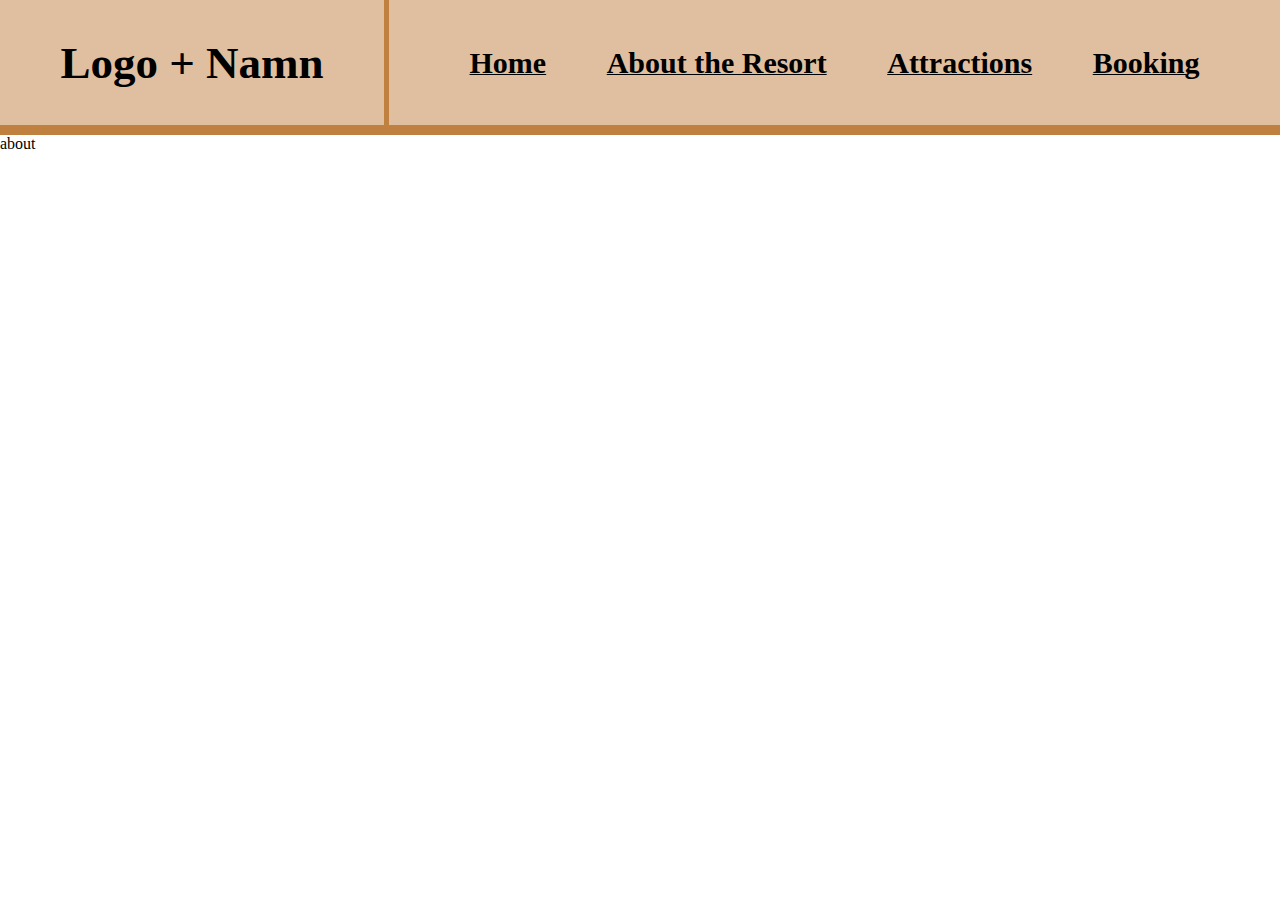
==== about.html @ e22864cf "Onsdag v.13" ====
<!DOCTYPE html>
<html lang="en">
<head>
    <meta charset="UTF-8">
    <meta http-equiv="X-UA-Compatible" content="IE=edge">
    <meta name="viewport" content="width=device-width, initial-scale=1.0">
    <title>About</title>

    <link rel="stylesheet" href="https://fonts.googleapis.com/css2?family=Material+Symbols+Outlined:opsz,wght,FILL,GRAD@20..48,100..700,0..1,-50..200&"/>
    <link rel="stylesheet" href="https://fonts.googleapis.com/css2?family=Material+Symbols+Outlined:opsz,wght,FILL,GRAD@20..48,100..700,0..1,-50..200&"/>

    <link rel="stylesheet" href="css/general.css">
    <link rel="stylesheet" href="css/about_grid.css">
</head>
<body>
    <main id="grid">
        <header id="hed">
            <button id="nav_button">
                <span class="material-symbols-outlined" id="icon_1">menu</span>
                <span class="material-symbols-outlined" id="icon_2">close</span>
            </button>
            <a href="index.html"><h1>Logo + Namn</h1></a>
        </header>
      
        <nav id="nav">
            <a href="index.html"><h2>Home</h2></a>
            <a href="about.html"><h2>About the Resort</h2></a>
            <a href="attractions.html"><h2>Attractions</h2></a>
            <a href="booking.html"><h2>Booking</h2></a>
        </nav>
    </main>

    about

    <script src="js/main.js"></script>
</body>
</html>
---- css/general.css ----
body {
    margin: 0px;
}

/*Hide scrollbar for IE, Edge and Firefox*/
html {
    -ms-overflow-style: none;/*Internet Explorer and Edge*/
    scrollbar-width: none;/*Firefox*/
}

/*Hide scrollbar for Chrome, Safari and Opera GX*/
html::-webkit-scrollbar {
    display: none;
}

img {
    width: 100%;
}

h1 {
    font-weight: 800;
}

h2 {
    font-weight: 600;
}

a {
    display: block;
    width: fit-content;
    height: fit-content;
    color: black;
    text-decoration: underline 1px;
}

a:hover {
    text-shadow: 0px 0px 25px black;
}

button {
    color: black;
    border: 0px;
    border-radius: 0px;
    background-color: transparent;
}

#hed {
    grid-area: hed;
    display: flex;
    justify-content: center;
    align-items: center;
    
    padding: 20px;
    background-color: rgb(223, 191, 159);
}

#hed a {
    text-decoration: none;
}

#hed a:hover {
    text-shadow: none;
}

#nav {
    display: flex;
    justify-content: space-evenly;
    align-items: center;

    background-color: rgb(223, 191, 159);
}

nav a:hover {
    /* text-shadow: 0px 0px 35px black; */
    font-size: +10px;
}

@media screen and (max-width: 500px) {
    h1 {
        font-size: 25px;
    }

    h2 {
        font-size: 15px;
    }

    #hed {
        position: sticky;
        top: 0px;
        z-index: 2;
        
        border-width: 0px;
        border-bottom: 5px;
        border-style: solid;
        border-color: rgb(191, 128, 64);
    }

    #nav {
        position: fixed;
        top: calc(5vh - 5px);
        z-index: 1;
        width: 100vw;
        height: 5vh;
        
        border-width: 0px;
        border-bottom: 5px;
        border-style: solid;
        border-color: rgb(191, 128, 64);

        transition: top 0.3s;
    }

    #nav[open] {
        top: 10vh;
    }

    #nav_button {
        position: absolute;
        left: 15px;
        height: 32px;
        width: 32px;
        padding: 0px;
    }

    #nav_button span {
        font-size: 32px;
    }

    #icon_1 {
        display: inherit;
    }

    #icon_1[nav_open] {
        display: none;
    }

    #icon_2 {
        display: none;
    }

    #icon_2[nav_open] {
        display: inherit;
    }
}

@media screen and (min-width: 501px) {
    h1 {
        font-size: 45px;
    }

    h2 {
        font-size: 30px;
    }

    #hed {
        border-width: 0px;
        border-bottom: 10px;
        border-style: solid;
        border-color: rgb(191, 128, 64);
    }

    #nav {
        grid-area: nav;
        padding: 20px;

        border-width: 0px;
        border-bottom: 10px;
        border-left: 5px;
        border-style: solid;
        border-color: rgb(191, 128, 64);
    }

    #nav_button, #shadow {
        display: none;
    }
}
---- css/about_grid.css ----
@media screen and (max-width: 500px) {
    #grid {
        display: grid;
        grid-template-columns: 100vw;
        grid-template-rows: 10vh;
        grid-template-areas:
        'hed';
    }
}

@media screen and (min-width: 501px) {
    #grid {
        display: grid;
        grid-template-columns: 30vw 1fr;
        grid-template-rows: 15vh;
        grid-template-areas:
        'hed nav';
    }
}
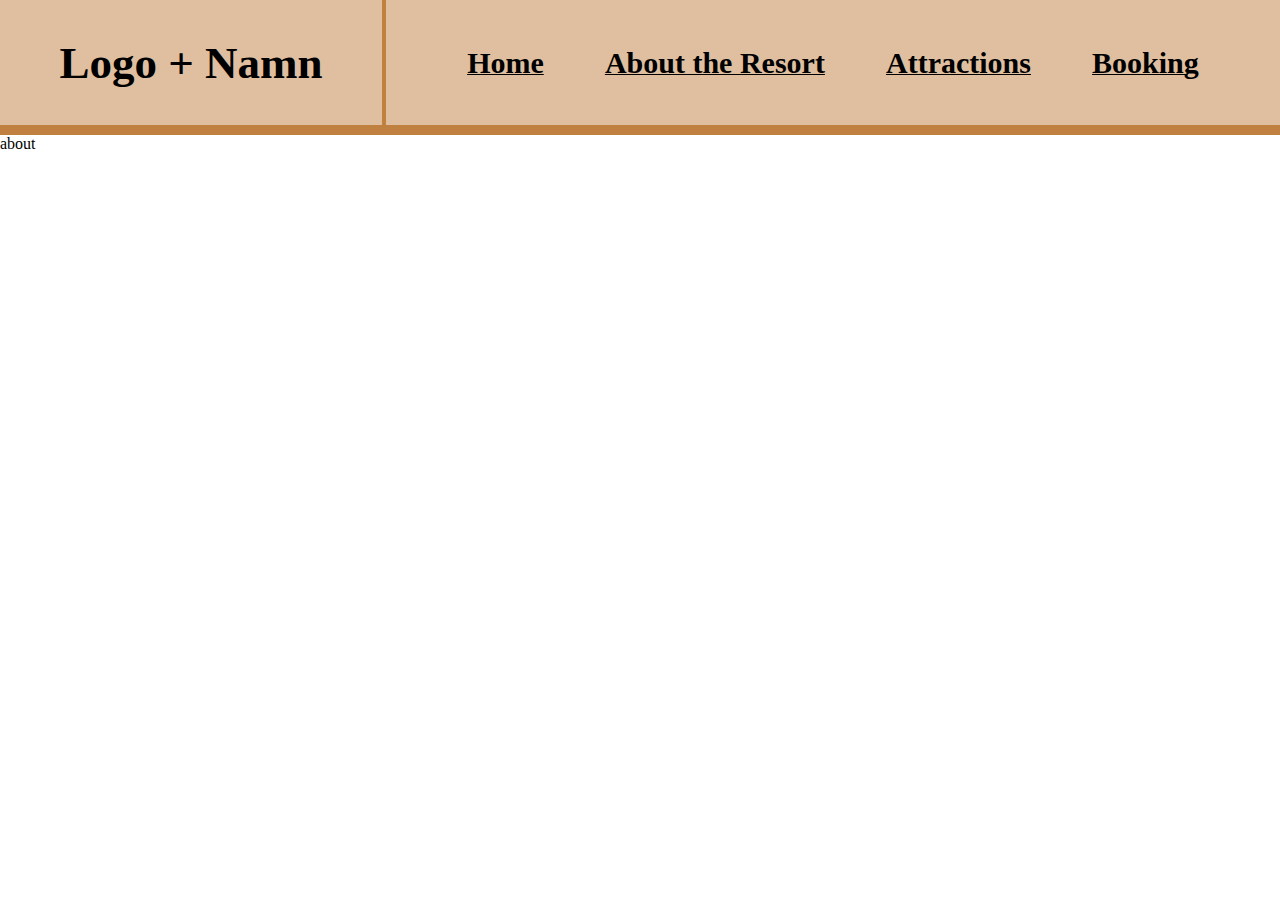
==== commit cd63cfb7: "Torsdag + Fredag morgon V.13" ====
--- a/about.html
+++ b/about.html
@@ -28,9 +28,10 @@
             <a href="attractions.html"><h2>Attractions</h2></a>
             <a href="booking.html"><h2>Booking</h2></a>
         </nav>
+
+        about
+
     </main>
-
-    about
 
     <script src="js/main.js"></script>
 </body>
--- a/css/general.css
+++ b/css/general.css
@@ -34,7 +34,7 @@
 }
 
 a:hover {
-    text-shadow: 0px 0px 25px black;
+    text-decoration: underline 2.5px;
 }
 
 button {
@@ -42,6 +42,7 @@
     border: 0px;
     border-radius: 0px;
     background-color: transparent;
+    cursor: pointer;
 }
 
 #hed {
@@ -58,21 +59,12 @@
     text-decoration: none;
 }
 
-#hed a:hover {
-    text-shadow: none;
-}
-
 #nav {
     display: flex;
     justify-content: space-evenly;
     align-items: center;
 
     background-color: rgb(223, 191, 159);
-}
-
-nav a:hover {
-    /* text-shadow: 0px 0px 35px black; */
-    font-size: +10px;
 }
 
 @media screen and (max-width: 500px) {
@@ -155,6 +147,7 @@
     #hed {
         border-width: 0px;
         border-bottom: 10px;
+        border-right: 2.5px;
         border-style: solid;
         border-color: rgb(191, 128, 64);
     }
@@ -165,7 +158,7 @@
 
         border-width: 0px;
         border-bottom: 10px;
-        border-left: 5px;
+        border-left: 2.5px;
         border-style: solid;
         border-color: rgb(191, 128, 64);
     }
--- a/css/about_grid.css
+++ b/css/about_grid.css
@@ -2,9 +2,10 @@
     #grid {
         display: grid;
         grid-template-columns: 100vw;
-        grid-template-rows: 10vh;
+        grid-template-rows: 10vh 100vh;
         grid-template-areas:
-        'hed';
+        'hed'
+        '.';
     }
 }
 
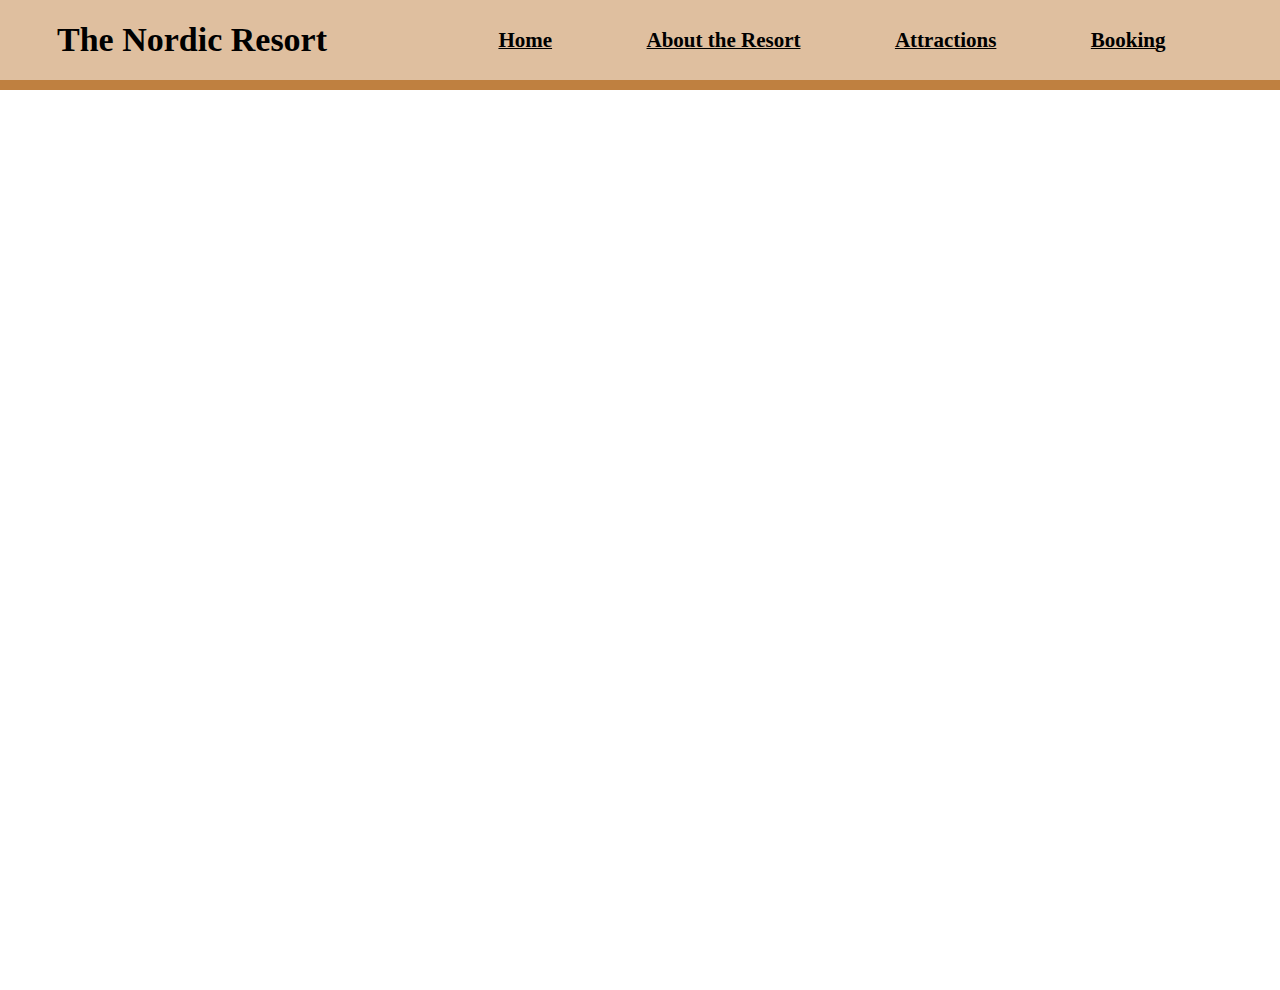
==== commit bf2c6859: "Inlämning" ====
--- a/about.html
+++ b/about.html
@@ -19,7 +19,7 @@
                 <span class="material-symbols-outlined" id="icon_1">menu</span>
                 <span class="material-symbols-outlined" id="icon_2">close</span>
             </button>
-            <a href="index.html"><h1>Logo + Namn</h1></a>
+            <a href="index.html"><h1>The Nordic Resort</h1></a>
         </header>
       
         <nav id="nav">
--- a/css/general.css
+++ b/css/general.css
@@ -1,6 +1,6 @@
-body {
-    margin: 0px;
-}
+/*---------------------------------------------------------------*/
+
+/*  Koden är tagen från W3 schools (https://www.w3schools.com/howto/howto_css_hide_scrollbars.asp)*/
 
 /*Hide scrollbar for IE, Edge and Firefox*/
 html {
@@ -13,6 +13,12 @@
     display: none;
 }
 
+/*----------------------------------------------------------------*/
+
+body {
+    margin: 0px;
+}
+
 img {
     width: 100%;
 }
@@ -23,6 +29,19 @@
 
 h2 {
     font-weight: 600;
+}
+
+h3 {
+    font-size: 21px;
+}
+
+h1, h2, h3 {
+    font-family: Georgia, 'Times New Roman', Times, serif;
+}
+
+p, li {
+    font-family: Arial, Helvetica, sans-serif;
+    font-size: 13px;
 }
 
 a {
@@ -46,7 +65,10 @@
 }
 
 #hed {
-    grid-area: hed;
+    position: fixed;
+    z-index: 2;
+    box-sizing: border-box;
+
     display: flex;
     justify-content: center;
     align-items: center;
@@ -60,6 +82,10 @@
 }
 
 #nav {
+    position: fixed;
+    z-index: 1;
+    box-sizing: border-box;
+
     display: flex;
     justify-content: space-evenly;
     align-items: center;
@@ -69,17 +95,16 @@
 
 @media screen and (max-width: 500px) {
     h1 {
-        font-size: 25px;
+        font-size: 21px;
     }
 
     h2 {
-        font-size: 15px;
+        font-size: 13px;
     }
 
     #hed {
-        position: sticky;
-        top: 0px;
-        z-index: 2;
+        height: 10vh;
+        width: 100vw;
         
         border-width: 0px;
         border-bottom: 5px;
@@ -88,9 +113,7 @@
     }
 
     #nav {
-        position: fixed;
         top: calc(5vh - 5px);
-        z-index: 1;
         width: 100vw;
         height: 5vh;
         
@@ -137,28 +160,31 @@
 
 @media screen and (min-width: 501px) {
     h1 {
-        font-size: 45px;
+        font-size: 34px;
     }
 
     h2 {
-        font-size: 30px;
+        font-size: 21px;
     }
 
     #hed {
+        height: 10vh;
+        width: 30vw;
+
         border-width: 0px;
         border-bottom: 10px;
-        border-right: 2.5px;
         border-style: solid;
         border-color: rgb(191, 128, 64);
     }
 
     #nav {
-        grid-area: nav;
+        height: 10vh;
+        width: 70vw;
+        left: 30vw;
         padding: 20px;
 
         border-width: 0px;
         border-bottom: 10px;
-        border-left: 2.5px;
         border-style: solid;
         border-color: rgb(191, 128, 64);
     }
--- a/css/about_grid.css
+++ b/css/about_grid.css
@@ -4,7 +4,7 @@
         grid-template-columns: 100vw;
         grid-template-rows: 10vh 100vh;
         grid-template-areas:
-        'hed'
+        '.'
         '.';
     }
 }
@@ -12,9 +12,10 @@
 @media screen and (min-width: 501px) {
     #grid {
         display: grid;
-        grid-template-columns: 30vw 1fr;
-        grid-template-rows: 15vh;
+        grid-template-columns: 100vw;
+        grid-template-rows: 10vh 100vh;
         grid-template-areas:
-        'hed nav';
+        '.'
+        '.';
     }
 }